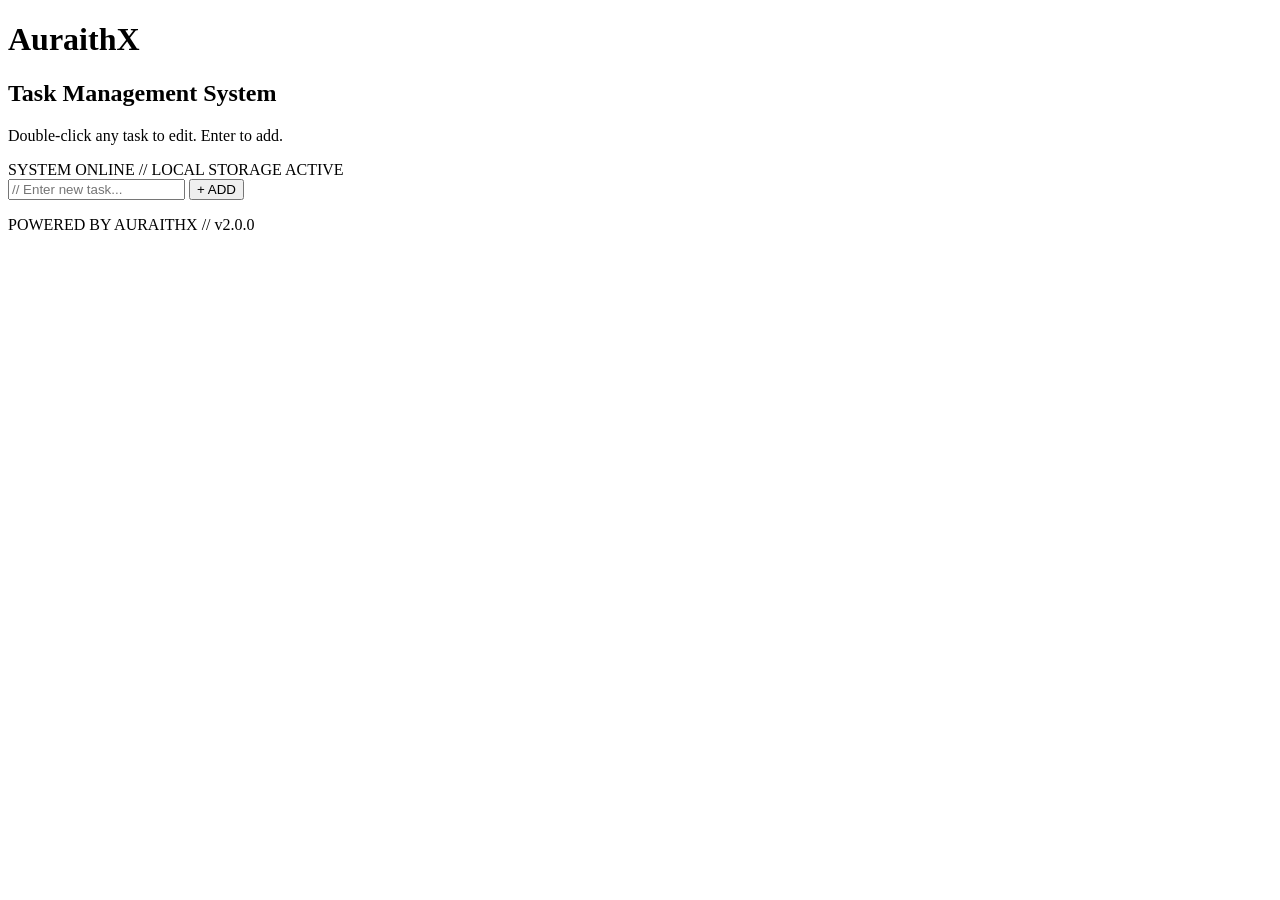
==== index.html @ 9b51bb33 "Rename To do list/index.html to index.html" ====
<!DOCTYPE html>
<html lang="en">
<head>
    <meta charset="UTF-8">
    <meta name="viewport" content="width=device-width, initial-scale=1.0">
    <title>AuraithX // Todo System</title>

    <!-- PWA META TAGS -->
    <meta name="description" content="A smart daily todo list powered by AuraithX">
    <meta name="theme-color" content="#00f5ff">
    <meta name="mobile-web-app-capable" content="yes">
    <meta name="apple-mobile-web-app-capable" content="yes">
    <meta name="apple-mobile-web-app-status-bar-style" content="black-translucent">
    <meta name="apple-mobile-web-app-title" content="AuraithX Todo">
    <link rel="manifest" href="manifest.json">
    <link rel="apple-touch-icon" href="icons/icon-152x152.png">
    <link rel="icon" type="image/png" sizes="192x192" href="icons/icon-192x192.png">

    <!-- Fonts (needed by intro.js too) -->
    <link rel="preconnect" href="https://fonts.googleapis.com">
    <link rel="preconnect" href="https://fonts.gstatic.com" crossorigin>
    <link href="https://fonts.googleapis.com/css2?family=Orbitron:wght@400;500;700;900&family=Share+Tech+Mono&family=Rajdhani:wght@300;400;500;600&display=swap" rel="stylesheet">

    <link rel="stylesheet" href="style.css">

    <!-- Intro runs immediately before anything renders -->
    <script src="intro.js"></script>
</head>
<body>

    <div class="header-bar"></div>
    <h1>AuraithX</h1>
    <h2>Task Management System</h2>
    <p>Double-click any task to edit. Enter to add.</p>

    <div class="status-badge">
      <div class="status-dot"></div>
      SYSTEM ONLINE // LOCAL STORAGE ACTIVE
    </div>

    <div class="input-row">
      <input type="text" id="todo-input" placeholder="// Enter new task..." autocomplete="off">
      <button id="add-btn">+ ADD</button>
    </div>

    <ol id="todo-list"></ol>

    <div class="footer-line">
      POWERED BY <span>AURAITHX</span> // v2.0.0
    </div>

    <script src="script.js"></script>

    <!-- Service Worker -->
    <script>
      if ('serviceWorker' in navigator) {
        window.addEventListener('load', () => {
          navigator.serviceWorker.register('./sw.js')
            .then(reg => console.log('[AuraithX] SW registered:', reg.scope))
            .catch(err => console.error('[AuraithX] SW failed:', err));
        });
      }
    </script>

</body>
</html>
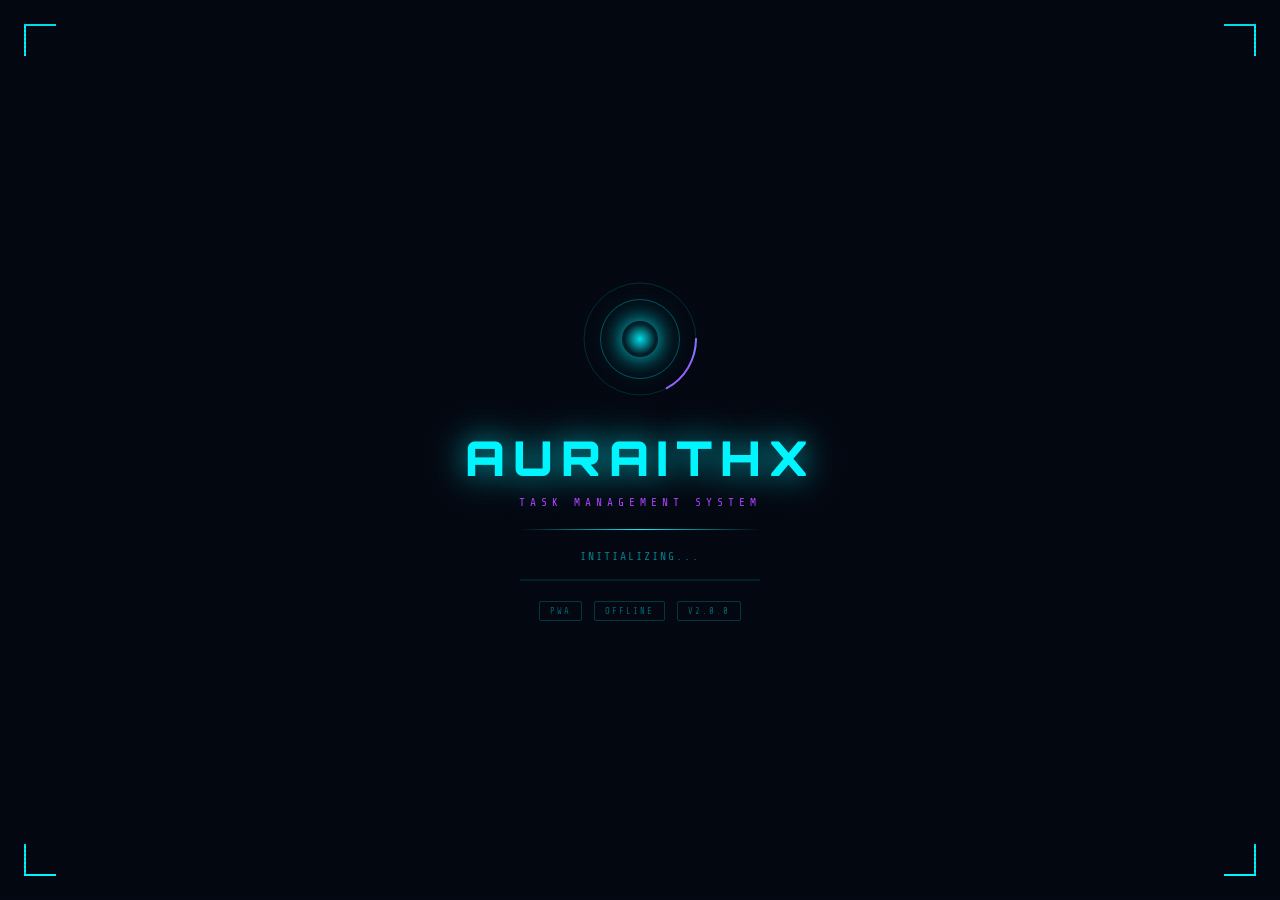
==== commit 01eeba0b: "Update index.html" ====
--- a/index.html
+++ b/index.html
@@ -22,9 +22,6 @@
     <link href="https://fonts.googleapis.com/css2?family=Orbitron:wght@400;500;700;900&family=Share+Tech+Mono&family=Rajdhani:wght@300;400;500;600&display=swap" rel="stylesheet">
 
     <link rel="stylesheet" href="style.css">
-
-    <!-- Intro runs immediately before anything renders -->
-    <script src="intro.js"></script>
 </head>
 <body>
 
@@ -49,6 +46,7 @@
       POWERED BY <span>AURAITHX</span> // v2.0.0
     </div>
 
+ <script src="intro.js"></script>
     <script src="script.js"></script>
 
     <!-- Service Worker -->
--- a/style.css
+++ b/style.css
@@ -0,0 +1,424 @@
+@import url('https://fonts.googleapis.com/css2?family=Orbitron:wght@400;500;700;900&family=Share+Tech+Mono&family=Rajdhani:wght@300;400;500;600&display=swap');
+
+/* ============================================================
+   AURAITHX TODO — FUTURISTIC CYBER UI
+   ============================================================ */
+
+:root {
+  --cyan:       #00f5ff;
+  --cyan-dim:   #00b8cc;
+  --cyan-glow:  rgba(0, 245, 255, 0.18);
+  --cyan-faint: rgba(0, 245, 255, 0.06);
+  --purple:     #b042ff;
+  --purple-dim: #7a2db8;
+  --purple-glow:rgba(176, 66, 255, 0.18);
+  --bg-deep:    #040812;
+  --bg-panel:   #070e1c;
+  --bg-card:    #0a1628;
+  --bg-hover:   #0f1f3a;
+  --border:     rgba(0, 245, 255, 0.2);
+  --border-hot: rgba(0, 245, 255, 0.55);
+  --text-hi:    #e8f8ff;
+  --text-mid:   #7ab8cc;
+  --text-dim:   #3a6070;
+  --red:        #ff3c5a;
+  --green:      #00ff88;
+}
+
+/* ---- Reset ---- */
+*, *::before, *::after {
+  margin: 0;
+  padding: 0;
+  box-sizing: border-box;
+}
+
+/* ---- Body / Background ---- */
+body {
+  background-color: var(--bg-deep);
+  background-image:
+    linear-gradient(rgba(0,245,255,0.03) 1px, transparent 1px),
+    linear-gradient(90deg, rgba(0,245,255,0.03) 1px, transparent 1px),
+    radial-gradient(ellipse 80% 60% at 50% -10%, rgba(176,66,255,0.12), transparent),
+    radial-gradient(ellipse 60% 40% at 80% 110%, rgba(0,245,255,0.08), transparent);
+  background-size: 40px 40px, 40px 40px, 100% 100%, 100% 100%;
+  min-height: 100vh;
+  display: flex;
+  flex-direction: column;
+  align-items: center;
+  justify-content: flex-start;
+  padding: 60px 20px 80px;
+  font-family: 'Rajdhani', sans-serif;
+  color: var(--text-hi);
+}
+
+/* ---- Scanline overlay ---- */
+body::before {
+  content: '';
+  position: fixed;
+  inset: 0;
+  background: repeating-linear-gradient(
+    0deg,
+    transparent,
+    transparent 2px,
+    rgba(0,0,0,0.07) 2px,
+    rgba(0,0,0,0.07) 4px
+  );
+  pointer-events: none;
+  z-index: 0;
+}
+
+body > * { position: relative; z-index: 1; }
+
+/* ---- Header Bar ---- */
+.header-bar {
+  width: 100%;
+  max-width: 480px;
+  display: flex;
+  align-items: center;
+  gap: 12px;
+  margin-bottom: 6px;
+}
+
+.header-bar::before,
+.header-bar::after {
+  content: '';
+  flex: 1;
+  height: 1px;
+  background: linear-gradient(90deg, transparent, var(--cyan-dim));
+}
+
+.header-bar::after {
+  background: linear-gradient(90deg, var(--cyan-dim), transparent);
+}
+
+/* ---- Titles ---- */
+h1 {
+  font-family: 'Orbitron', monospace;
+  font-size: 1.5rem;
+  font-weight: 900;
+  letter-spacing: 4px;
+  text-transform: uppercase;
+  color: var(--cyan);
+  text-shadow: 0 0 20px rgba(0,245,255,0.6), 0 0 40px rgba(0,245,255,0.25);
+  margin-bottom: 4px;
+  text-align: center;
+}
+
+h2 {
+  font-family: 'Orbitron', monospace;
+  font-size: 0.65rem;
+  font-weight: 400;
+  letter-spacing: 6px;
+  text-transform: uppercase;
+  color: var(--purple);
+  text-align: center;
+  margin-bottom: 6px;
+}
+
+p {
+  font-family: 'Share Tech Mono', monospace;
+  font-size: 0.72rem;
+  color: var(--text-dim);
+  letter-spacing: 1px;
+  text-align: center;
+  margin-bottom: 32px;
+}
+
+p::before { content: '> '; color: var(--cyan-dim); }
+
+/* ---- Status Badge ---- */
+.status-badge {
+  display: flex;
+  align-items: center;
+  gap: 8px;
+  font-family: 'Share Tech Mono', monospace;
+  font-size: 0.7rem;
+  color: var(--text-mid);
+  letter-spacing: 1.5px;
+  margin-bottom: 28px;
+}
+
+.status-dot {
+  width: 7px;
+  height: 7px;
+  border-radius: 50%;
+  background: var(--green);
+  box-shadow: 0 0 8px var(--green), 0 0 16px var(--green);
+  animation: pulse-dot 2s ease-in-out infinite;
+}
+
+@keyframes pulse-dot {
+  0%, 100% { opacity: 1; transform: scale(1); }
+  50%       { opacity: 0.5; transform: scale(0.7); }
+}
+
+/* ---- Input Row ---- */
+.input-row {
+  display: flex;
+  align-items: center;
+  gap: 10px;
+  width: 100%;
+  max-width: 480px;
+  margin-bottom: 28px;
+}
+
+#todo-input {
+  flex: 1;
+  padding: 12px 16px;
+  background: var(--bg-card);
+  border: 1px solid var(--border);
+  border-radius: 4px;
+  outline: none;
+  font-family: 'Share Tech Mono', monospace;
+  font-size: 0.85rem;
+  letter-spacing: 1px;
+  color: var(--text-hi);
+  caret-color: var(--cyan);
+  transition: border-color 0.2s, box-shadow 0.2s, background 0.2s;
+  position: relative;
+}
+
+#todo-input::placeholder {
+  color: var(--text-dim);
+  font-size: 0.75rem;
+}
+
+#todo-input:focus {
+  border-color: var(--cyan);
+  background: var(--bg-hover);
+  box-shadow: 0 0 0 1px var(--cyan-dim),
+              0 0 16px var(--cyan-glow),
+              inset 0 0 12px var(--cyan-faint);
+}
+
+/* ---- Add Button ---- */
+#add-btn {
+  padding: 12px 22px;
+  background: transparent;
+  border: 1px solid var(--cyan-dim);
+  border-radius: 4px;
+  color: var(--cyan);
+  font-family: 'Orbitron', monospace;
+  font-size: 0.65rem;
+  font-weight: 700;
+  letter-spacing: 3px;
+  text-transform: uppercase;
+  cursor: pointer;
+  transition: all 0.2s ease;
+  white-space: nowrap;
+  position: relative;
+  overflow: hidden;
+}
+
+#add-btn::before {
+  content: '';
+  position: absolute;
+  inset: 0;
+  background: linear-gradient(135deg, var(--cyan-glow), transparent 60%);
+  opacity: 0;
+  transition: opacity 0.2s;
+}
+
+#add-btn:hover {
+  border-color: var(--cyan);
+  color: var(--bg-deep);
+  background: var(--cyan);
+  box-shadow: 0 0 20px var(--cyan-glow), 0 0 40px var(--cyan-glow);
+  text-shadow: none;
+}
+
+#add-btn:hover::before { opacity: 1; }
+
+#add-btn:active { transform: scale(0.97); }
+
+/* ---- Panel / List Container ---- */
+#todo-list {
+  list-style: none;
+  width: 100%;
+  max-width: 480px;
+  padding: 0;
+  display: flex;
+  flex-direction: column;
+  gap: 6px;
+}
+
+/* ---- Corner Bracket decoration ---- */
+#todo-list::before {
+  content: '[ TASK_QUEUE ]';
+  display: block;
+  font-family: 'Share Tech Mono', monospace;
+  font-size: 0.65rem;
+  letter-spacing: 3px;
+  color: var(--text-dim);
+  margin-bottom: 8px;
+  padding: 0 2px;
+}
+
+/* ---- Each Todo Item ---- */
+#todo-list li {
+  display: flex;
+  align-items: center;
+  gap: 12px;
+  padding: 12px 16px;
+  background: var(--bg-card);
+  border: 1px solid var(--border);
+  border-left: 3px solid var(--cyan-dim);
+  border-radius: 4px;
+  transition: background 0.2s, border-color 0.2s, box-shadow 0.2s;
+  animation: slide-in 0.3s ease forwards;
+  position: relative;
+  overflow: hidden;
+}
+
+/* Shimmer line on hover */
+#todo-list li::after {
+  content: '';
+  position: absolute;
+  top: 0; left: -100%;
+  width: 60%;
+  height: 100%;
+  background: linear-gradient(90deg, transparent, rgba(0,245,255,0.04), transparent);
+  transition: left 0.4s ease;
+}
+
+#todo-list li:hover::after { left: 150%; }
+
+#todo-list li:hover {
+  background: var(--bg-hover);
+  border-color: var(--border-hot);
+  border-left-color: var(--cyan);
+  box-shadow: 0 0 12px var(--cyan-glow), inset 0 0 8px var(--cyan-faint);
+}
+
+@keyframes slide-in {
+  from { opacity: 0; transform: translateX(-12px); }
+  to   { opacity: 1; transform: translateX(0); }
+}
+
+/* ---- Checkbox ---- */
+#todo-list input[type="checkbox"] {
+  appearance: none;
+  -webkit-appearance: none;
+  width: 16px;
+  height: 16px;
+  border: 1px solid var(--cyan-dim);
+  border-radius: 2px;
+  background: transparent;
+  cursor: pointer;
+  flex-shrink: 0;
+  position: relative;
+  transition: all 0.2s;
+}
+
+#todo-list input[type="checkbox"]:checked {
+  background: var(--cyan);
+  border-color: var(--cyan);
+  box-shadow: 0 0 8px var(--cyan-glow);
+}
+
+#todo-list input[type="checkbox"]:checked::after {
+  content: '';
+  position: absolute;
+  left: 4px; top: 1px;
+  width: 5px; height: 9px;
+  border: 2px solid var(--bg-deep);
+  border-top: none;
+  border-left: none;
+  transform: rotate(45deg);
+}
+
+/* ---- Task ID prefix ---- */
+#todo-list li .task-id {
+  font-family: 'Share Tech Mono', monospace;
+  font-size: 0.6rem;
+  color: var(--text-dim);
+  letter-spacing: 1px;
+  flex-shrink: 0;
+}
+
+/* ---- Todo Span ---- */
+#todo-list span {
+  flex: 1;
+  font-family: 'Rajdhani', sans-serif;
+  font-size: 1rem;
+  font-weight: 500;
+  letter-spacing: 0.5px;
+  color: var(--text-hi);
+  cursor: pointer;
+  transition: color 0.2s;
+}
+
+#todo-list span:hover { color: var(--cyan); }
+
+/* ---- Completed state ---- */
+#todo-list li.completed {
+  border-left-color: var(--text-dim);
+  opacity: 0.55;
+}
+
+#todo-list li.completed span {
+  text-decoration: line-through;
+  color: var(--text-dim);
+}
+
+#todo-list input[type="checkbox"]:checked + .task-id + span,
+#todo-list input[type="checkbox"]:checked ~ span {
+  text-decoration: line-through;
+  color: var(--text-dim);
+}
+
+/* ---- Delete Button ---- */
+#todo-list button {
+  background: transparent;
+  border: 1px solid rgba(255,60,90,0.3);
+  border-radius: 3px;
+  color: rgba(255,60,90,0.6);
+  font-family: 'Share Tech Mono', monospace;
+  font-size: 0.6rem;
+  letter-spacing: 1px;
+  padding: 5px 10px;
+  cursor: pointer;
+  flex-shrink: 0;
+  transition: all 0.2s;
+  text-transform: uppercase;
+}
+
+#todo-list button:hover {
+  background: rgba(255,60,90,0.12);
+  border-color: var(--red);
+  color: var(--red);
+  box-shadow: 0 0 10px rgba(255,60,90,0.25);
+}
+
+/* ---- Empty State ---- */
+#todo-list:empty::after {
+  content: '// NO ACTIVE TASKS IN QUEUE';
+  display: block;
+  font-family: 'Share Tech Mono', monospace;
+  font-size: 0.7rem;
+  color: var(--text-dim);
+  letter-spacing: 2px;
+  padding: 24px 0;
+  text-align: center;
+}
+
+/* ---- Footer line ---- */
+.footer-line {
+  margin-top: 36px;
+  font-family: 'Share Tech Mono', monospace;
+  font-size: 0.6rem;
+  letter-spacing: 3px;
+  color: var(--text-dim);
+  text-align: center;
+}
+
+.footer-line span { color: var(--purple); }
+
+/* ---- Responsive ---- */
+@media (max-width: 480px) {
+  body { padding: 40px 14px 60px; }
+  h1 { font-size: 1.1rem; letter-spacing: 3px; }
+  .input-row { flex-wrap: wrap; }
+  #todo-input { min-width: 0; }
+  #add-btn { width: 100%; }
+}
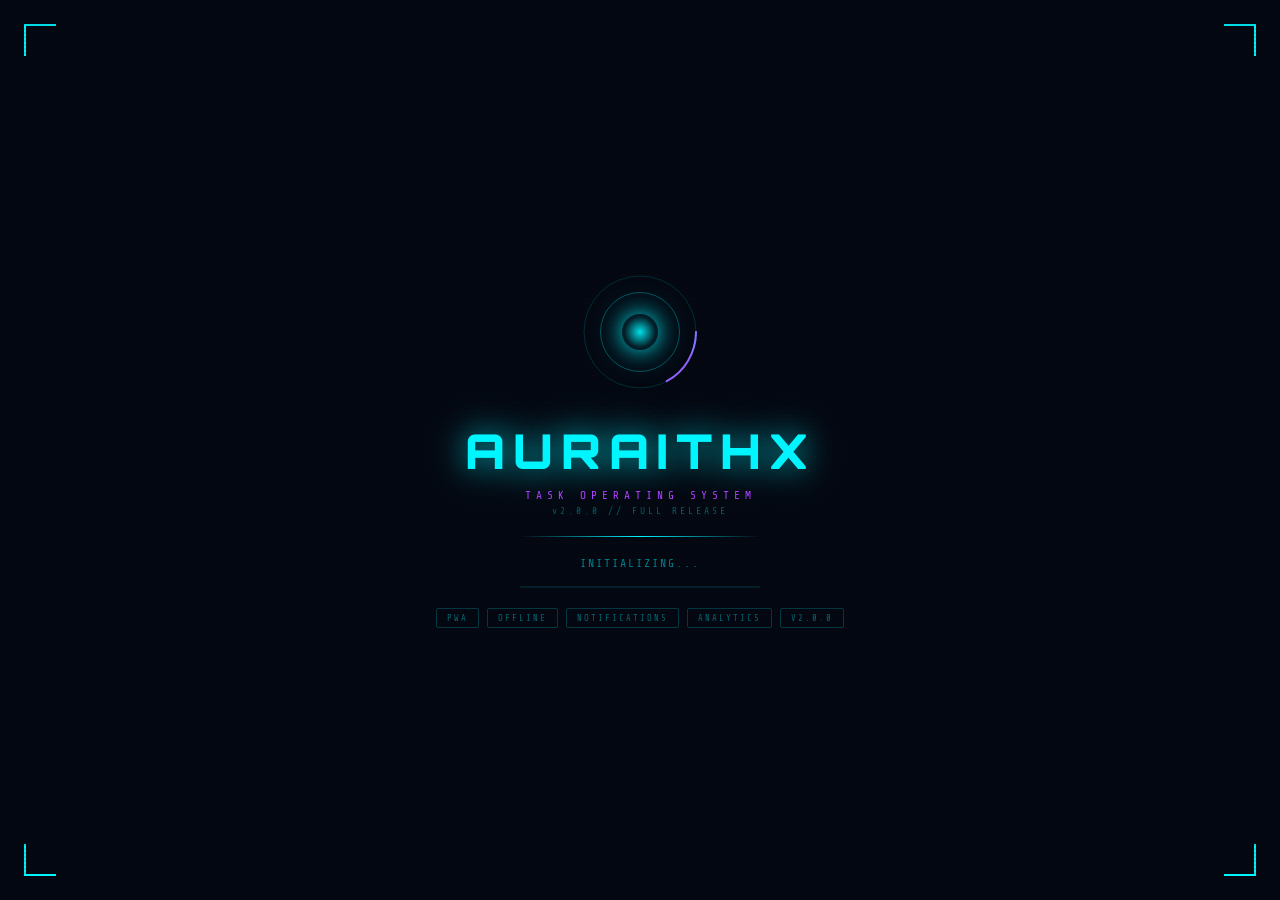
==== commit 6dcb89f7: "Update index.html" ====
--- a/index.html
+++ b/index.html
@@ -1,64 +1,169 @@
 <!DOCTYPE html>
 <html lang="en">
 <head>
-    <meta charset="UTF-8">
-    <meta name="viewport" content="width=device-width, initial-scale=1.0">
-    <title>AuraithX // Todo System</title>
-
-    <!-- PWA META TAGS -->
-    <meta name="description" content="A smart daily todo list powered by AuraithX">
-    <meta name="theme-color" content="#00f5ff">
-    <meta name="mobile-web-app-capable" content="yes">
-    <meta name="apple-mobile-web-app-capable" content="yes">
-    <meta name="apple-mobile-web-app-status-bar-style" content="black-translucent">
-    <meta name="apple-mobile-web-app-title" content="AuraithX Todo">
-    <link rel="manifest" href="manifest.json">
-    <link rel="apple-touch-icon" href="icons/icon-152x152.png">
-    <link rel="icon" type="image/png" sizes="192x192" href="icons/icon-192x192.png">
-
-    <!-- Fonts (needed by intro.js too) -->
-    <link rel="preconnect" href="https://fonts.googleapis.com">
-    <link rel="preconnect" href="https://fonts.gstatic.com" crossorigin>
-    <link href="https://fonts.googleapis.com/css2?family=Orbitron:wght@400;500;700;900&family=Share+Tech+Mono&family=Rajdhani:wght@300;400;500;600&display=swap" rel="stylesheet">
-
-    <link rel="stylesheet" href="style.css">
+  <meta charset="UTF-8">
+  <meta name="viewport" content="width=device-width, initial-scale=1.0">
+  <title>AuraithX // Task OS v2.0</title>
+  <meta name="description" content="AuraithX Task Operating System — Smart todo with analytics and notifications">
+  <meta name="theme-color" content="#00f5ff">
+  <meta name="mobile-web-app-capable" content="yes">
+  <meta name="apple-mobile-web-app-capable" content="yes">
+  <meta name="apple-mobile-web-app-status-bar-style" content="black-translucent">
+  <meta name="apple-mobile-web-app-title" content="AuraithX OS">
+  <link rel="manifest" href="manifest.json">
+  <link rel="apple-touch-icon" href="To%20do%20list/Icon/launchericon-192x192.png">
+  <link rel="icon" type="image/png" sizes="192x192" href="To%20do%20list/Icon/launchericon-192x192.png">
+  <link rel="preconnect" href="https://fonts.googleapis.com">
+  <link rel="preconnect" href="https://fonts.gstatic.com" crossorigin>
+  <link href="https://fonts.googleapis.com/css2?family=Orbitron:wght@400;500;700;900&family=Share+Tech+Mono&family=Rajdhani:wght@300;400;500;600;700&display=swap" rel="stylesheet">
+  <link rel="stylesheet" href="style.css">
 </head>
 <body>
 
-    <div class="header-bar"></div>
-    <h1>AuraithX</h1>
-    <h2>Task Management System</h2>
-    <p>Double-click any task to edit. Enter to add.</p>
+  <!-- ===== SIDEBAR ===== -->
+<aside class="sidebar" id="sidebar">
+  <!-- ADD close button -->
+  <button class="sidebar-close" onclick="closeSidebar()" aria-label="Close menu">✕</button>
 
-    <div class="status-badge">
+  <div class="sidebar-logo">
+    <div class="logo-ring"></div>
+    <span class="logo-text">AuraithX</span>
+  </div>
+
+  <nav class="sidebar-nav">
+    <button class="nav-btn active" data-view="tasks" onclick="switchView('tasks')">
+      <span class="nav-icon">⬡</span> TASKS
+    </button>
+    <button class="nav-btn" data-view="analytics" onclick="switchView('analytics')">
+      <span class="nav-icon">◈</span> ANALYTICS
+    </button>
+  </nav>
+
+  <div class="sidebar-filters">
+    <div class="filter-label">// FILTER</div>
+    <button class="filter-btn active" onclick="setFilter('all',this)">ALL</button>
+    <button class="filter-btn" onclick="setFilter('high',this)">🔴 HIGH</button>
+    <button class="filter-btn" onclick="setFilter('medium',this)">🟡 MEDIUM</button>
+    <button class="filter-btn" onclick="setFilter('low',this)">🟢 LOW</button>
+    <button class="filter-btn" onclick="setFilter('done',this)">✓ DONE</button>
+    <button class="filter-btn" onclick="setFilter('overdue',this)">⚠ OVERDUE</button>
+  </div>
+
+  <div class="sidebar-cats">
+    <div class="filter-label">// CATEGORY</div>
+    <div id="cat-list"></div>
+  </div>
+
+  <div class="sidebar-status">
+    <div class="status-dot-wrap">
       <div class="status-dot"></div>
-      SYSTEM ONLINE // LOCAL STORAGE ACTIVE
+      <span>SYSTEM ONLINE</span>
     </div>
+    <div class="ver-tag">v2.0.0</div>
+  </div>
+</aside>
 
-    <div class="input-row">
-      <input type="text" id="todo-input" placeholder="// Enter new task..." autocomplete="off">
-      <button id="add-btn">+ ADD</button>
-    </div>
+<!-- ADD backdrop (sibling after sidebar so .sidebar.open ~ .sidebar-backdrop works) -->
+<div class="sidebar-backdrop" onclick="closeSidebar()"></div>
 
-    <ol id="todo-list"></ol>
+  <!-- ===== MAIN ===== -->
+  <main class="main" id="main">
+    <header class="topbar">
+      <button class="menu-btn" onclick="toggleSidebar()">☰</button>
+      <div class="topbar-title" id="view-title">TASK_QUEUE</div>
+      <div class="topbar-right">
+        <div class="notif-btn" id="notif-btn" onclick="requestNotifPermission()">🔔 ENABLE ALERTS</div>
+        <div class="clock" id="clock"></div>
+      </div>
+    </header>
 
-    <div class="footer-line">
-      POWERED BY <span>AURAITHX</span> // v2.0.0
-    </div>
+    <!-- ===== TASKS VIEW ===== -->
+    <section class="view active" id="view-tasks">
 
- <script src="intro.js"></script>
-    <script src="script.js"></script>
+      <!-- Add Task Panel -->
+      <div class="add-panel">
+        <div class="add-panel-title">// NEW_TASK</div>
+        <div class="add-row">
+          <input type="text" id="todo-input" placeholder="// Enter new task..." autocomplete="off">
+        </div>
+        <div class="add-meta">
+          <select id="priority-select">
+            <option value="medium">🟡 MEDIUM</option>
+            <option value="high">🔴 HIGH</option>
+            <option value="low">🟢 LOW</option>
+          </select>
+          <select id="cat-select">
+            <option value="General">General</option>
+            <option value="Work">Work</option>
+            <option value="Personal">Personal</option>
+            <!-- <option value="AuraithX">AuraithX</option> -->
+            <!-- <option value="S.S Pay">S.S Pay</option> -->
+            <!-- <option value="Vesper Lusso">Vesper Lusso</option> -->
+          </select>
+          <input type="datetime-local" id="due-date">
+          <button id="add-btn" onclick="addTodo()">+ ADD</button>
+        </div>
+      </div>
 
-    <!-- Service Worker -->
-    <script>
-      if ('serviceWorker' in navigator) {
-        window.addEventListener('load', () => {
-          navigator.serviceWorker.register('./sw.js')
-            .then(reg => console.log('[AuraithX] SW registered:', reg.scope))
-            .catch(err => console.error('[AuraithX] SW failed:', err));
-        });
-      }
-    </script>
+      <!-- Stats Bar -->
+      <div class="stats-bar">
+        <div class="stat-pill"><span class="stat-num" id="s-total">0</span><span class="stat-lbl">TOTAL</span></div>
+        <div class="stat-pill"><span class="stat-num" id="s-done">0</span><span class="stat-lbl">DONE</span></div>
+        <div class="stat-pill overdue-pill"><span class="stat-num" id="s-overdue">0</span><span class="stat-lbl">OVERDUE</span></div>
+        <div class="stat-pill"><span class="stat-num" id="s-rate">0%</span><span class="stat-lbl">RATE</span></div>
+      </div>
+
+      <!-- Task List -->
+      <div class="task-list-wrap">
+        <div class="tl-header">
+          <span>[ TASK_QUEUE ]</span>
+          <input type="text" id="search-input" placeholder="🔍 search..." oninput="render()">
+        </div>
+        <ol id="todo-list"></ol>
+      </div>
+
+    </section>
+
+    <!-- ===== ANALYTICS VIEW ===== -->
+    <section class="view" id="view-analytics">
+      <div class="analytics-grid">
+
+        <div class="ana-card wide">
+          <div class="ana-card-title">// COMPLETION_RATE</div>
+          <div class="completion-bar-wrap"><div class="completion-bar" id="ana-bar"></div></div>
+          <div class="completion-pct" id="ana-pct">0%</div>
+        </div>
+
+        <div class="ana-card">
+          <div class="ana-card-title">// PRIORITY_BREAKDOWN</div>
+          <div id="priority-chart"></div>
+        </div>
+
+        <div class="ana-card">
+          <div class="ana-card-title">// CATEGORY_BREAKDOWN</div>
+          <div id="cat-chart"></div>
+        </div>
+
+        <div class="ana-card wide">
+          <div class="ana-card-title">// QUICK_STATS</div>
+          <div class="quick-stats" id="quick-stats"></div>
+        </div>
+
+      </div>
+    </section>
+  </main>
+
+  <script src="script.js"></script>
+  <script src="intro.js"></script>
+  <script>
+    if ('serviceWorker' in navigator) {
+      window.addEventListener('load', () => {
+        navigator.serviceWorker.register('./sw.js')
+          .then(r => console.log('[AuraithX] SW:', r.scope))
+          .catch(e => console.error('[AuraithX] SW fail:', e));
+      });
+    }
+  </script>
 
 </body>
 </html>
--- a/style.css
+++ b/style.css
@@ -1,38 +1,37 @@
-@import url('https://fonts.googleapis.com/css2?family=Orbitron:wght@400;500;700;900&family=Share+Tech+Mono&family=Rajdhani:wght@300;400;500;600&display=swap');
+@import url('https://fonts.googleapis.com/css2?family=Orbitron:wght@400;500;700;900&family=Share+Tech+Mono&family=Rajdhani:wght@300;400;500;600;700&display=swap');
 
 /* ============================================================
-   AURAITHX TODO — FUTURISTIC CYBER UI
+   AURAITHX TASK OS v2.0 — FUTURISTIC CYBER UI
    ============================================================ */
 
 :root {
-  --cyan:       #00f5ff;
-  --cyan-dim:   #00b8cc;
-  --cyan-glow:  rgba(0, 245, 255, 0.18);
-  --cyan-faint: rgba(0, 245, 255, 0.06);
-  --purple:     #b042ff;
-  --purple-dim: #7a2db8;
-  --purple-glow:rgba(176, 66, 255, 0.18);
-  --bg-deep:    #040812;
-  --bg-panel:   #070e1c;
-  --bg-card:    #0a1628;
-  --bg-hover:   #0f1f3a;
-  --border:     rgba(0, 245, 255, 0.2);
-  --border-hot: rgba(0, 245, 255, 0.55);
-  --text-hi:    #e8f8ff;
-  --text-mid:   #7ab8cc;
-  --text-dim:   #3a6070;
-  --red:        #ff3c5a;
-  --green:      #00ff88;
-}
-
-/* ---- Reset ---- */
-*, *::before, *::after {
-  margin: 0;
-  padding: 0;
-  box-sizing: border-box;
-}
-
-/* ---- Body / Background ---- */
+  --cyan:        #00f5ff;
+  --cyan-dim:    #00b8cc;
+  --cyan-glow:   rgba(0, 245, 255, 0.18);
+  --cyan-faint:  rgba(0, 245, 255, 0.06);
+  --purple:      #b042ff;
+  --purple-dim:  #7a2db8;
+  --purple-glow: rgba(176, 66, 255, 0.18);
+  --bg-deep:     #040812;
+  --bg-panel:    #070e1c;
+  --bg-card:     #0a1628;
+  --bg-hover:    #0f1f3a;
+  --border:      rgba(0, 245, 255, 0.2);
+  --border-hot:  rgba(0, 245, 255, 0.55);
+  --text-hi:     #e8f8ff;
+  --text-mid:    #7ab8cc;
+  --text-dim:    #3a6070;
+  --red:         #ff3c5a;
+  --red-glow:    rgba(255, 60, 90, 0.15);
+  --green:       #00ff88;
+  --yellow:      #ffd93d;
+  --sidebar-w:   220px;
+}
+
+*, *::before, *::after { margin: 0; padding: 0; box-sizing: border-box; }
+
+html, body { height: 100%; overflow: hidden; }
+
 body {
   background-color: var(--bg-deep);
   background-image:
@@ -41,27 +40,20 @@
     radial-gradient(ellipse 80% 60% at 50% -10%, rgba(176,66,255,0.12), transparent),
     radial-gradient(ellipse 60% 40% at 80% 110%, rgba(0,245,255,0.08), transparent);
   background-size: 40px 40px, 40px 40px, 100% 100%, 100% 100%;
-  min-height: 100vh;
-  display: flex;
-  flex-direction: column;
-  align-items: center;
-  justify-content: flex-start;
-  padding: 60px 20px 80px;
   font-family: 'Rajdhani', sans-serif;
   color: var(--text-hi);
-}
-
-/* ---- Scanline overlay ---- */
+  display: flex;
+  overflow: hidden;
+}
+
+/* Scanlines */
 body::before {
   content: '';
   position: fixed;
   inset: 0;
   background: repeating-linear-gradient(
-    0deg,
-    transparent,
-    transparent 2px,
-    rgba(0,0,0,0.07) 2px,
-    rgba(0,0,0,0.07) 4px
+    0deg, transparent, transparent 2px,
+    rgba(0,0,0,0.07) 2px, rgba(0,0,0,0.07) 4px
   );
   pointer-events: none;
   z-index: 0;
@@ -69,78 +61,144 @@
 
 body > * { position: relative; z-index: 1; }
 
-/* ---- Header Bar ---- */
-.header-bar {
+/* ======== SIDEBAR ======== */
+.sidebar {
+  position: fixed;
+  left: 0; top: 0; bottom: 0;
+  width: var(--sidebar-w);
+  background: var(--bg-panel);
+  border-right: 1px solid var(--border);
+  display: flex;
+  flex-direction: column;
+  z-index: 100;
+  transition: transform 0.3s ease;
+  overflow-y: auto;
+}
+
+.sidebar.hidden { transform: translateX(-100%); }
+
+.sidebar-logo {
+  display: flex;
+  align-items: center;
+  gap: 10px;
+  padding: 20px 16px 16px;
+  border-bottom: 1px solid var(--border);
+}
+
+.logo-ring {
+  width: 26px; height: 26px;
+  border-radius: 50%;
+  border: 2px solid var(--cyan);
+  box-shadow: 0 0 10px var(--cyan-glow);
+  animation: logo-spin 6s linear infinite;
+  flex-shrink: 0;
+}
+
+@keyframes logo-spin { to { transform: rotate(360deg); } }
+
+.logo-text {
+  font-family: 'Orbitron', monospace;
+  font-size: 0.75rem;
+  font-weight: 900;
+  letter-spacing: 3px;
+  color: var(--cyan);
+  text-shadow: 0 0 12px var(--cyan-glow);
+}
+
+.sidebar-nav {
+  padding: 12px 10px;
+  display: flex;
+  flex-direction: column;
+  gap: 4px;
+  border-bottom: 1px solid var(--border);
+}
+
+.nav-btn {
+  display: flex;
+  align-items: center;
+  gap: 8px;
+  padding: 10px 12px;
+  background: transparent;
+  border: 1px solid transparent;
+  border-radius: 4px;
+  color: var(--text-mid);
+  font-family: 'Orbitron', monospace;
+  font-size: 0.62rem;
+  letter-spacing: 2px;
+  cursor: pointer;
+  transition: all 0.2s;
+  text-align: left;
   width: 100%;
-  max-width: 480px;
-  display: flex;
-  align-items: center;
-  gap: 12px;
-  margin-bottom: 6px;
-}
-
-.header-bar::before,
-.header-bar::after {
-  content: '';
-  flex: 1;
-  height: 1px;
-  background: linear-gradient(90deg, transparent, var(--cyan-dim));
-}
-
-.header-bar::after {
-  background: linear-gradient(90deg, var(--cyan-dim), transparent);
-}
-
-/* ---- Titles ---- */
-h1 {
-  font-family: 'Orbitron', monospace;
-  font-size: 1.5rem;
-  font-weight: 900;
-  letter-spacing: 4px;
-  text-transform: uppercase;
+}
+
+.nav-btn:hover { background: var(--cyan-faint); color: var(--cyan); }
+.nav-btn.active {
+  background: var(--cyan-faint);
+  border-color: var(--cyan-dim);
   color: var(--cyan);
-  text-shadow: 0 0 20px rgba(0,245,255,0.6), 0 0 40px rgba(0,245,255,0.25);
+  box-shadow: 0 0 12px var(--cyan-glow);
+}
+
+.nav-icon { font-size: 0.9rem; }
+
+.sidebar-filters, .sidebar-cats {
+  padding: 12px 10px;
+  border-bottom: 1px solid var(--border);
+  display: flex;
+  flex-direction: column;
+  gap: 3px;
+}
+
+.filter-label {
+  font-family: 'Share Tech Mono', monospace;
+  font-size: 0.58rem;
+  color: var(--text-dim);
+  letter-spacing: 2px;
   margin-bottom: 4px;
-  text-align: center;
-}
-
-h2 {
-  font-family: 'Orbitron', monospace;
-  font-size: 0.65rem;
-  font-weight: 400;
-  letter-spacing: 6px;
-  text-transform: uppercase;
-  color: var(--purple);
-  text-align: center;
-  margin-bottom: 6px;
-}
-
-p {
-  font-family: 'Share Tech Mono', monospace;
-  font-size: 0.72rem;
-  color: var(--text-dim);
-  letter-spacing: 1px;
-  text-align: center;
-  margin-bottom: 32px;
-}
-
-p::before { content: '> '; color: var(--cyan-dim); }
-
-/* ---- Status Badge ---- */
-.status-badge {
-  display: flex;
-  align-items: center;
-  gap: 8px;
-  font-family: 'Share Tech Mono', monospace;
-  font-size: 0.7rem;
+}
+
+.filter-btn {
+  padding: 6px 10px;
+  background: transparent;
+  border: 1px solid transparent;
+  border-radius: 3px;
   color: var(--text-mid);
-  letter-spacing: 1.5px;
-  margin-bottom: 28px;
+  font-family: 'Share Tech Mono', monospace;
+  font-size: 0.62rem;
+  letter-spacing: 1px;
+  cursor: pointer;
+  transition: all 0.2s;
+  text-align: left;
+}
+
+.filter-btn:hover { color: var(--cyan); background: var(--cyan-faint); }
+.filter-btn.active {
+  color: var(--cyan);
+  border-color: var(--cyan-dim);
+  background: var(--cyan-faint);
+}
+
+.sidebar-status {
+  margin-top: auto;
+  padding: 12px 16px;
+  border-top: 1px solid var(--border);
+  display: flex;
+  justify-content: space-between;
+  align-items: center;
+}
+
+.status-dot-wrap {
+  display: flex;
+  align-items: center;
+  gap: 6px;
+  font-family: 'Share Tech Mono', monospace;
+  font-size: 0.55rem;
+  color: var(--text-dim);
+  letter-spacing: 1px;
 }
 
 .status-dot {
-  width: 7px;
-  height: 7px;
+  width: 7px; height: 7px;
   border-radius: 50%;
   background: var(--green);
   box-shadow: 0 0 8px var(--green), 0 0 16px var(--green);
@@ -152,20 +210,124 @@
   50%       { opacity: 0.5; transform: scale(0.7); }
 }
 
-/* ---- Input Row ---- */
-.input-row {
-  display: flex;
-  align-items: center;
-  gap: 10px;
-  width: 100%;
-  max-width: 480px;
-  margin-bottom: 28px;
-}
+.ver-tag {
+  font-family: 'Share Tech Mono', monospace;
+  font-size: 0.55rem;
+  color: var(--purple);
+  letter-spacing: 1px;
+}
+
+/* ======== MAIN ======== */
+.main {
+  margin-left: var(--sidebar-w);
+  flex: 1;
+  display: flex;
+  flex-direction: column;
+  height: 100vh;
+  overflow: hidden;
+  transition: margin-left 0.3s ease;
+}
+
+.main.full { margin-left: 0; }
+
+/* ======== TOPBAR ======== */
+.topbar {
+  display: flex;
+  align-items: center;
+  gap: 12px;
+  padding: 0 20px;
+  height: 52px;
+  background: var(--bg-panel);
+  border-bottom: 1px solid var(--border);
+  flex-shrink: 0;
+}
+
+.menu-btn {
+  background: transparent;
+  border: none;
+  color: var(--text-mid);
+  font-size: 1.2rem;
+  cursor: pointer;
+  padding: 4px 8px;
+  border-radius: 4px;
+  transition: color 0.2s;
+}
+.menu-btn:hover { color: var(--cyan); }
+
+.topbar-title {
+  font-family: 'Orbitron', monospace;
+  font-size: 0.72rem;
+  letter-spacing: 4px;
+  color: var(--cyan);
+  text-shadow: 0 0 12px var(--cyan-glow);
+  flex: 1;
+}
+
+.topbar-right {
+  display: flex;
+  align-items: center;
+  gap: 12px;
+}
+
+.notif-btn {
+  font-family: 'Share Tech Mono', monospace;
+  font-size: 0.6rem;
+  letter-spacing: 1px;
+  padding: 5px 10px;
+  border: 1px solid var(--purple-dim);
+  border-radius: 3px;
+  color: var(--purple);
+  cursor: pointer;
+  transition: all 0.2s;
+  white-space: nowrap;
+}
+.notif-btn:hover { background: var(--purple-glow); border-color: var(--purple); }
+.notif-btn.granted { border-color: var(--green); color: var(--green); }
+
+.clock {
+  font-family: 'Share Tech Mono', monospace;
+  font-size: 0.7rem;
+  color: var(--text-mid);
+  letter-spacing: 2px;
+  white-space: nowrap;
+}
+
+/* ======== VIEWS ======== */
+.view {
+  display: none;
+  flex-direction: column;
+  gap: 16px;
+  padding: 20px;
+  overflow-y: auto;
+  height: calc(100vh - 52px);
+}
+.view.active { display: flex; }
+
+/* ======== ADD PANEL ======== */
+.add-panel {
+  background: var(--bg-card);
+  border: 1px solid var(--border);
+  border-left: 3px solid var(--cyan-dim);
+  border-radius: 6px;
+  padding: 16px;
+  display: flex;
+  flex-direction: column;
+  gap: 12px;
+}
+
+.add-panel-title {
+  font-family: 'Share Tech Mono', monospace;
+  font-size: 0.62rem;
+  color: var(--text-dim);
+  letter-spacing: 3px;
+}
+
+.add-row { display: flex; gap: 10px; }
 
 #todo-input {
   flex: 1;
-  padding: 12px 16px;
-  background: var(--bg-card);
+  padding: 10px 14px;
+  background: var(--bg-panel);
   border: 1px solid var(--border);
   border-radius: 4px;
   outline: none;
@@ -175,48 +337,56 @@
   color: var(--text-hi);
   caret-color: var(--cyan);
   transition: border-color 0.2s, box-shadow 0.2s, background 0.2s;
-  position: relative;
-}
-
-#todo-input::placeholder {
-  color: var(--text-dim);
-  font-size: 0.75rem;
-}
+}
+
+#todo-input::placeholder { color: var(--text-dim); font-size: 0.75rem; }
 
 #todo-input:focus {
   border-color: var(--cyan);
   background: var(--bg-hover);
-  box-shadow: 0 0 0 1px var(--cyan-dim),
-              0 0 16px var(--cyan-glow),
-              inset 0 0 12px var(--cyan-faint);
-}
-
-/* ---- Add Button ---- */
+  box-shadow: 0 0 0 1px var(--cyan-dim), 0 0 16px var(--cyan-glow), inset 0 0 12px var(--cyan-faint);
+}
+
+.add-meta {
+  display: flex;
+  gap: 8px;
+  flex-wrap: wrap;
+  align-items: center;
+}
+
+.add-meta select,
+.add-meta input[type="datetime-local"] {
+  padding: 8px 10px;
+  background: var(--bg-panel);
+  border: 1px solid var(--border);
+  border-radius: 4px;
+  color: var(--text-hi);
+  font-family: 'Share Tech Mono', monospace;
+  font-size: 0.68rem;
+  outline: none;
+  cursor: pointer;
+  transition: border-color 0.2s;
+}
+
+.add-meta select:focus,
+.add-meta input[type="datetime-local"]:focus { border-color: var(--cyan); }
+
 #add-btn {
-  padding: 12px 22px;
+  padding: 8px 20px;
   background: transparent;
   border: 1px solid var(--cyan-dim);
   border-radius: 4px;
   color: var(--cyan);
   font-family: 'Orbitron', monospace;
-  font-size: 0.65rem;
+  font-size: 0.62rem;
   font-weight: 700;
-  letter-spacing: 3px;
-  text-transform: uppercase;
+  letter-spacing: 2px;
   cursor: pointer;
   transition: all 0.2s ease;
   white-space: nowrap;
+  margin-left: auto;
   position: relative;
   overflow: hidden;
-}
-
-#add-btn::before {
-  content: '';
-  position: absolute;
-  inset: 0;
-  background: linear-gradient(135deg, var(--cyan-glow), transparent 60%);
-  opacity: 0;
-  transition: opacity 0.2s;
 }
 
 #add-btn:hover {
@@ -224,45 +394,99 @@
   color: var(--bg-deep);
   background: var(--cyan);
   box-shadow: 0 0 20px var(--cyan-glow), 0 0 40px var(--cyan-glow);
-  text-shadow: none;
-}
-
-#add-btn:hover::before { opacity: 1; }
+}
 
 #add-btn:active { transform: scale(0.97); }
 
-/* ---- Panel / List Container ---- */
+/* ======== STATS BAR ======== */
+.stats-bar {
+  display: flex;
+  gap: 10px;
+  flex-wrap: wrap;
+}
+
+.stat-pill {
+  flex: 1;
+  min-width: 70px;
+  background: var(--bg-card);
+  border: 1px solid var(--border);
+  border-radius: 6px;
+  padding: 12px 16px;
+  display: flex;
+  flex-direction: column;
+  align-items: center;
+  gap: 2px;
+}
+
+.overdue-pill { border-color: rgba(255,60,90,0.3); }
+
+.stat-num {
+  font-family: 'Orbitron', monospace;
+  font-size: 1.4rem;
+  font-weight: 700;
+  color: var(--cyan);
+  line-height: 1;
+}
+
+.overdue-pill .stat-num { color: var(--red); }
+
+.stat-lbl {
+  font-family: 'Share Tech Mono', monospace;
+  font-size: 0.55rem;
+  color: var(--text-dim);
+  letter-spacing: 2px;
+}
+
+/* ======== TASK LIST ======== */
+.task-list-wrap {
+  flex: 1;
+  display: flex;
+  flex-direction: column;
+  gap: 8px;
+}
+
+.tl-header {
+  display: flex;
+  align-items: center;
+  justify-content: space-between;
+  gap: 12px;
+  font-family: 'Share Tech Mono', monospace;
+  font-size: 0.65rem;
+  color: var(--text-dim);
+  letter-spacing: 2px;
+}
+
+#search-input {
+  padding: 6px 12px;
+  background: var(--bg-card);
+  border: 1px solid var(--border);
+  border-radius: 4px;
+  color: var(--text-hi);
+  font-family: 'Share Tech Mono', monospace;
+  font-size: 0.68rem;
+  outline: none;
+  width: 160px;
+  transition: border-color 0.2s;
+}
+
+#search-input:focus { border-color: var(--cyan); }
+
 #todo-list {
   list-style: none;
-  width: 100%;
-  max-width: 480px;
+  display: flex;
+  flex-direction: column;
+  gap: 6px;
   padding: 0;
-  display: flex;
-  flex-direction: column;
-  gap: 6px;
-}
-
-/* ---- Corner Bracket decoration ---- */
-#todo-list::before {
-  content: '[ TASK_QUEUE ]';
-  display: block;
-  font-family: 'Share Tech Mono', monospace;
-  font-size: 0.65rem;
-  letter-spacing: 3px;
-  color: var(--text-dim);
-  margin-bottom: 8px;
-  padding: 0 2px;
-}
-
-/* ---- Each Todo Item ---- */
+}
+
+/* ======== TASK ITEM ======== */
 #todo-list li {
   display: flex;
-  align-items: center;
-  gap: 12px;
-  padding: 12px 16px;
+  align-items: flex-start;
+  gap: 10px;
+  padding: 12px 14px;
   background: var(--bg-card);
   border: 1px solid var(--border);
-  border-left: 3px solid var(--cyan-dim);
   border-radius: 4px;
   transition: background 0.2s, border-color 0.2s, box-shadow 0.2s;
   animation: slide-in 0.3s ease forwards;
@@ -270,13 +494,24 @@
   overflow: hidden;
 }
 
-/* Shimmer line on hover */
+/* Priority left border */
+#todo-list li::before {
+  content: '';
+  position: absolute;
+  left: 0; top: 0; bottom: 0;
+  width: 3px;
+}
+
+#todo-list li.pri-high::before   { background: var(--red); box-shadow: 0 0 8px var(--red-glow); }
+#todo-list li.pri-medium::before { background: var(--yellow); }
+#todo-list li.pri-low::before    { background: var(--green); }
+
+/* Shimmer on hover */
 #todo-list li::after {
   content: '';
   position: absolute;
   top: 0; left: -100%;
-  width: 60%;
-  height: 100%;
+  width: 60%; height: 100%;
   background: linear-gradient(90deg, transparent, rgba(0,245,255,0.04), transparent);
   transition: left 0.4s ease;
 }
@@ -286,26 +521,27 @@
 #todo-list li:hover {
   background: var(--bg-hover);
   border-color: var(--border-hot);
-  border-left-color: var(--cyan);
   box-shadow: 0 0 12px var(--cyan-glow), inset 0 0 8px var(--cyan-faint);
 }
+
+#todo-list li.completed { opacity: 0.5; }
 
 @keyframes slide-in {
   from { opacity: 0; transform: translateX(-12px); }
   to   { opacity: 1; transform: translateX(0); }
 }
 
-/* ---- Checkbox ---- */
+/* Checkbox */
 #todo-list input[type="checkbox"] {
   appearance: none;
   -webkit-appearance: none;
-  width: 16px;
-  height: 16px;
+  width: 16px; height: 16px;
   border: 1px solid var(--cyan-dim);
   border-radius: 2px;
   background: transparent;
   cursor: pointer;
   flex-shrink: 0;
+  margin-top: 3px;
   position: relative;
   transition: all 0.2s;
 }
@@ -322,103 +558,234 @@
   left: 4px; top: 1px;
   width: 5px; height: 9px;
   border: 2px solid var(--bg-deep);
-  border-top: none;
-  border-left: none;
+  border-top: none; border-left: none;
   transform: rotate(45deg);
 }
 
-/* ---- Task ID prefix ---- */
-#todo-list li .task-id {
-  font-family: 'Share Tech Mono', monospace;
-  font-size: 0.6rem;
+/* Task body */
+.task-body {
+  flex: 1;
+  display: flex;
+  flex-direction: column;
+  gap: 4px;
+  min-width: 0;
+}
+
+/* Task ID */
+.task-id {
+  font-family: 'Share Tech Mono', monospace;
+  font-size: 0.58rem;
   color: var(--text-dim);
   letter-spacing: 1px;
   flex-shrink: 0;
 }
 
-/* ---- Todo Span ---- */
-#todo-list span {
-  flex: 1;
+/* Task text */
+.task-text {
   font-family: 'Rajdhani', sans-serif;
   font-size: 1rem;
-  font-weight: 500;
-  letter-spacing: 0.5px;
+  font-weight: 600;
   color: var(--text-hi);
   cursor: pointer;
+  word-break: break-word;
   transition: color 0.2s;
-}
-
-#todo-list span:hover { color: var(--cyan); }
-
-/* ---- Completed state ---- */
-#todo-list li.completed {
-  border-left-color: var(--text-dim);
-  opacity: 0.55;
-}
-
-#todo-list li.completed span {
-  text-decoration: line-through;
-  color: var(--text-dim);
-}
-
-#todo-list input[type="checkbox"]:checked + .task-id + span,
-#todo-list input[type="checkbox"]:checked ~ span {
-  text-decoration: line-through;
-  color: var(--text-dim);
-}
-
-/* ---- Delete Button ---- */
-#todo-list button {
+  -webkit-user-select: none;
+  user-select: none;
+}
+
+.task-text:hover { color: var(--cyan); }
+.completed .task-text { text-decoration: line-through; color: var(--text-dim); }
+
+/* Task meta row */
+.task-meta {
+  display: flex;
+  align-items: center;
+  gap: 8px;
+  flex-wrap: wrap;
+}
+
+.task-cat {
+  font-family: 'Share Tech Mono', monospace;
+  font-size: 0.58rem;
+  padding: 2px 7px;
+  border-radius: 2px;
+  background: var(--cyan-faint);
+  border: 1px solid var(--border);
+  color: var(--text-mid);
+  letter-spacing: 1px;
+}
+
+.task-due {
+  font-family: 'Share Tech Mono', monospace;
+  font-size: 0.6rem;
+  color: var(--text-mid);
+  letter-spacing: 1px;
+}
+
+.task-due.overdue { color: var(--red); text-shadow: 0 0 8px var(--red-glow); }
+.task-due.soon    { color: var(--yellow); }
+
+/* Task actions */
+.task-actions {
+  display: flex;
+  gap: 6px;
+  flex-shrink: 0;
+  align-items: flex-start;
+}
+
+.task-del {
   background: transparent;
   border: 1px solid rgba(255,60,90,0.3);
   border-radius: 3px;
   color: rgba(255,60,90,0.6);
   font-family: 'Share Tech Mono', monospace;
-  font-size: 0.6rem;
-  letter-spacing: 1px;
-  padding: 5px 10px;
+  font-size: 0.58rem;
+  letter-spacing: 1px;
+  padding: 4px 8px;
   cursor: pointer;
   flex-shrink: 0;
   transition: all 0.2s;
   text-transform: uppercase;
 }
 
-#todo-list button:hover {
-  background: rgba(255,60,90,0.12);
+.task-del:hover {
+  background: var(--red-glow);
   border-color: var(--red);
   color: var(--red);
-  box-shadow: 0 0 10px rgba(255,60,90,0.25);
-}
-
-/* ---- Empty State ---- */
-#todo-list:empty::after {
-  content: '// NO ACTIVE TASKS IN QUEUE';
-  display: block;
+  box-shadow: 0 0 10px var(--red-glow);
+}
+
+/* Empty state */
+.empty-state {
+  text-align: center;
+  padding: 40px;
   font-family: 'Share Tech Mono', monospace;
   font-size: 0.7rem;
   color: var(--text-dim);
   letter-spacing: 2px;
-  padding: 24px 0;
-  text-align: center;
-}
-
-/* ---- Footer line ---- */
-.footer-line {
-  margin-top: 36px;
+}
+
+/* ======== ANALYTICS ======== */
+.analytics-grid {
+  display: grid;
+  grid-template-columns: 1fr 1fr;
+  gap: 16px;
+}
+
+.ana-card {
+  background: var(--bg-card);
+  border: 1px solid var(--border);
+  border-left: 3px solid var(--cyan-dim);
+  border-radius: 6px;
+  padding: 16px;
+}
+
+.ana-card.wide { grid-column: 1 / -1; }
+
+.ana-card-title {
   font-family: 'Share Tech Mono', monospace;
   font-size: 0.6rem;
+  color: var(--text-dim);
   letter-spacing: 3px;
-  color: var(--text-dim);
-  text-align: center;
-}
-
-.footer-line span { color: var(--purple); }
-
-/* ---- Responsive ---- */
-@media (max-width: 480px) {
-  body { padding: 40px 14px 60px; }
-  h1 { font-size: 1.1rem; letter-spacing: 3px; }
-  .input-row { flex-wrap: wrap; }
-  #todo-input { min-width: 0; }
-  #add-btn { width: 100%; }
-}
+  margin-bottom: 16px;
+}
+
+.completion-bar-wrap {
+  height: 8px;
+  background: rgba(0,245,255,0.08);
+  border-radius: 4px;
+  overflow: hidden;
+  margin-bottom: 8px;
+}
+
+.completion-bar {
+  height: 100%;
+  width: 0%;
+  background: linear-gradient(90deg, var(--purple), var(--cyan));
+  border-radius: 4px;
+  box-shadow: 0 0 10px var(--cyan-glow);
+  transition: width 0.8s ease;
+}
+
+.completion-pct {
+  font-family: 'Orbitron', monospace;
+  font-size: 2rem;
+  font-weight: 900;
+  color: var(--cyan);
+  text-shadow: 0 0 20px var(--cyan-glow);
+}
+
+.chart-row {
+  display: flex;
+  align-items: center;
+  gap: 10px;
+  margin-bottom: 10px;
+}
+
+.chart-label {
+  font-family: 'Share Tech Mono', monospace;
+  font-size: 0.6rem;
+  color: var(--text-mid);
+  width: 75px;
+  letter-spacing: 1px;
+  flex-shrink: 0;
+}
+
+.chart-bar-wrap {
+  flex: 1;
+  height: 6px;
+  background: rgba(255,255,255,0.05);
+  border-radius: 3px;
+  overflow: hidden;
+}
+
+.chart-bar {
+  height: 100%;
+  border-radius: 3px;
+  transition: width 0.6s ease;
+}
+
+.chart-count {
+  font-family: 'Share Tech Mono', monospace;
+  font-size: 0.6rem;
+  color: var(--text-dim);
+  width: 24px;
+  text-align: right;
+}
+
+.quick-stats {
+  display: grid;
+  grid-template-columns: repeat(auto-fit, minmax(130px, 1fr));
+  gap: 12px;
+}
+
+.qs-item { display: flex; flex-direction: column; gap: 4px; }
+
+.qs-label {
+  font-family: 'Share Tech Mono', monospace;
+  font-size: 0.58rem;
+  color: var(--text-dim);
+  letter-spacing: 1px;
+}
+
+.qs-value {
+  font-family: 'Orbitron', monospace;
+  font-size: 1rem;
+  font-weight: 700;
+  color: var(--cyan);
+}
+
+/* ======== RESPONSIVE ======== */
+@media (max-width: 640px) {
+  .sidebar { width: 200px; transform: translateX(-100%); }
+  .sidebar.open { transform: translateX(0); }
+  .main { margin-left: 0; }
+  .add-meta { flex-direction: column; }
+  .add-meta select,
+  .add-meta input[type="datetime-local"] { width: 100%; }
+  #add-btn { width: 100%; margin-left: 0; }
+  .analytics-grid { grid-template-columns: 1fr; }
+  .ana-card.wide { grid-column: 1; }
+  .topbar-right .notif-btn { display: none; }
+  .clock { display: none; }
+}
